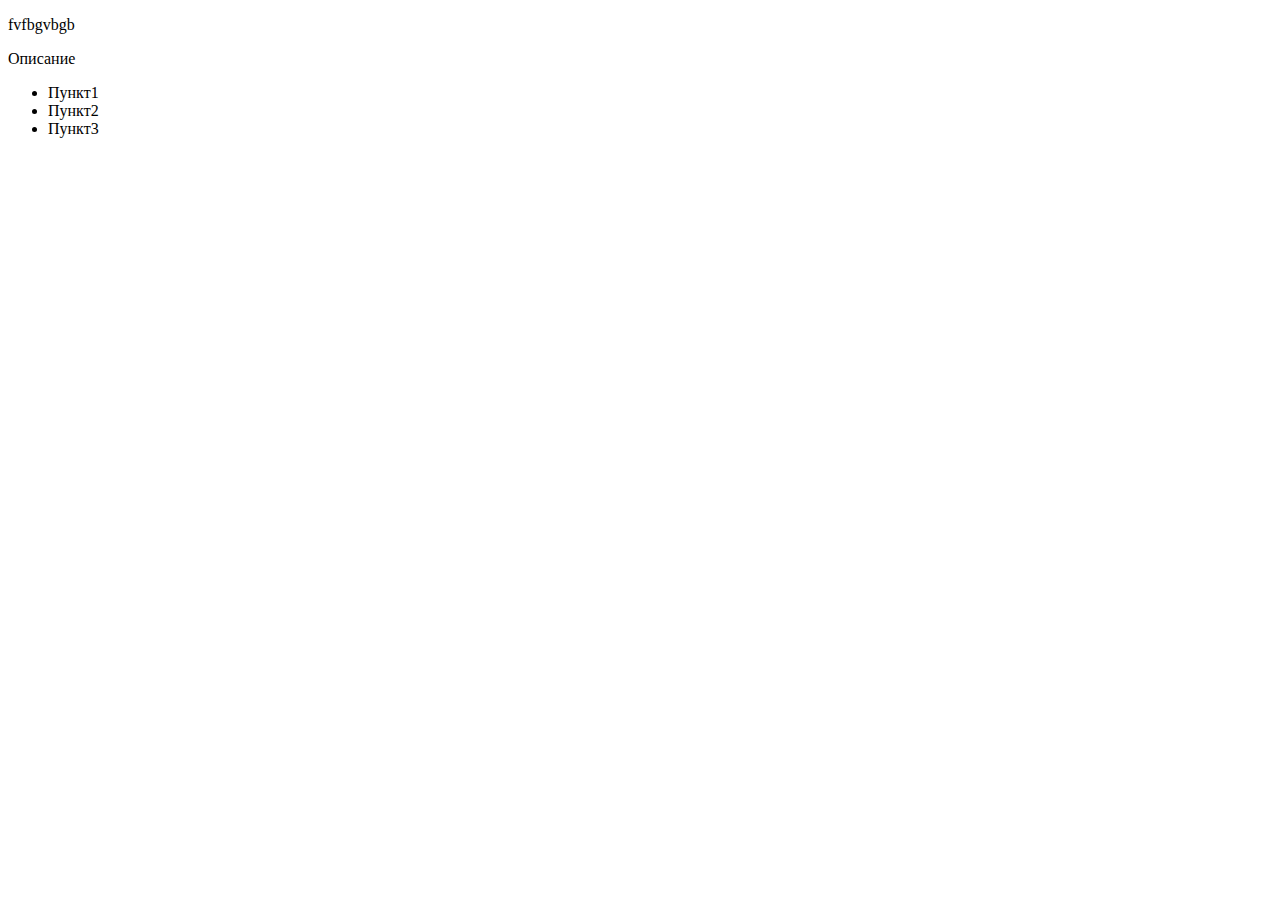
==== index.html @ de389095 "first" ====
<!DOCTYPE html>
<html lang="ru">
<head>
    <meta charset="UTF-8">
    <meta name="viewport" content="width=device-width, initial-scale=1.0">
    <meta http-equiv="X-UA-Compatible" content="ie=edge">
    <title>project1</title>
    <link rel="stylesheet" href="style.css">
</head>
<body>
    
    <p>fvfbgvbgb</p>
    <div class="container">
        <p class="description">Описание</p>
        <ul>
            <li>Пункт1</li>
            <li>Пункт2</li>
            <li>Пункт3</li>
        </ul>
    </div>
</body>
</html>
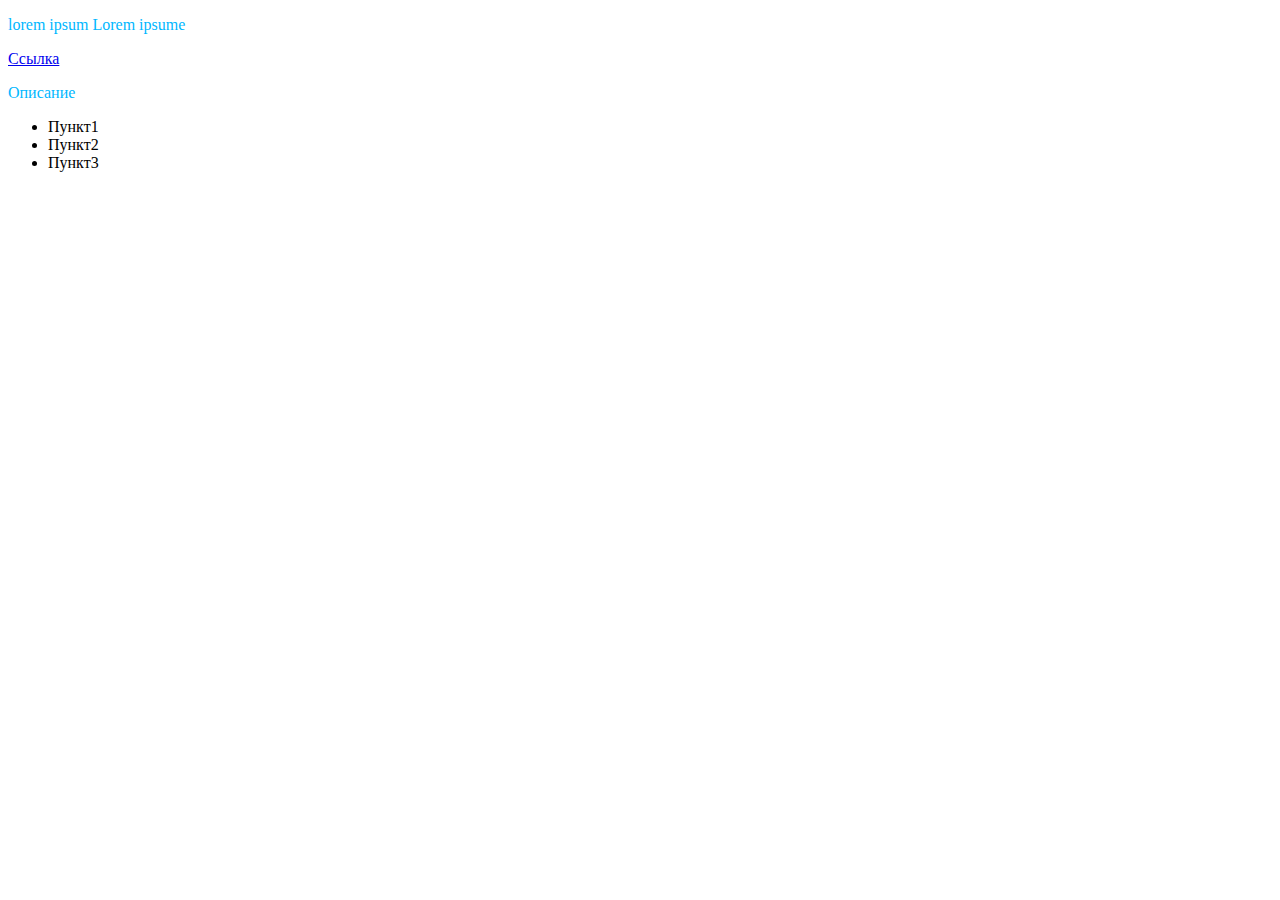
==== commit b27e0fb5: "Homework" ====
--- a/index.html
+++ b/index.html
@@ -5,11 +5,13 @@
     <meta name="viewport" content="width=device-width, initial-scale=1.0">
     <meta http-equiv="X-UA-Compatible" content="ie=edge">
     <title>project1</title>
-    <link rel="stylesheet" href="style.css">
+    <link rel="stylesheet" href="./styles/style.css">
 </head>
 <body>
     
-    <p>fvfbgvbgb</p>
+    <p>lorem ipsum Lorem ipsume</p>
+    <a href="#">Ссылка</a>
+    
     <div class="container">
         <p class="description">Описание</p>
         <ul>
--- a/styles/style.css
+++ b/styles/style.css
@@ -0,0 +1,7 @@
+p{
+    color: rgb(0, 183, 255);
+}
+
+.container .descriprion{
+    color: blue;
+}